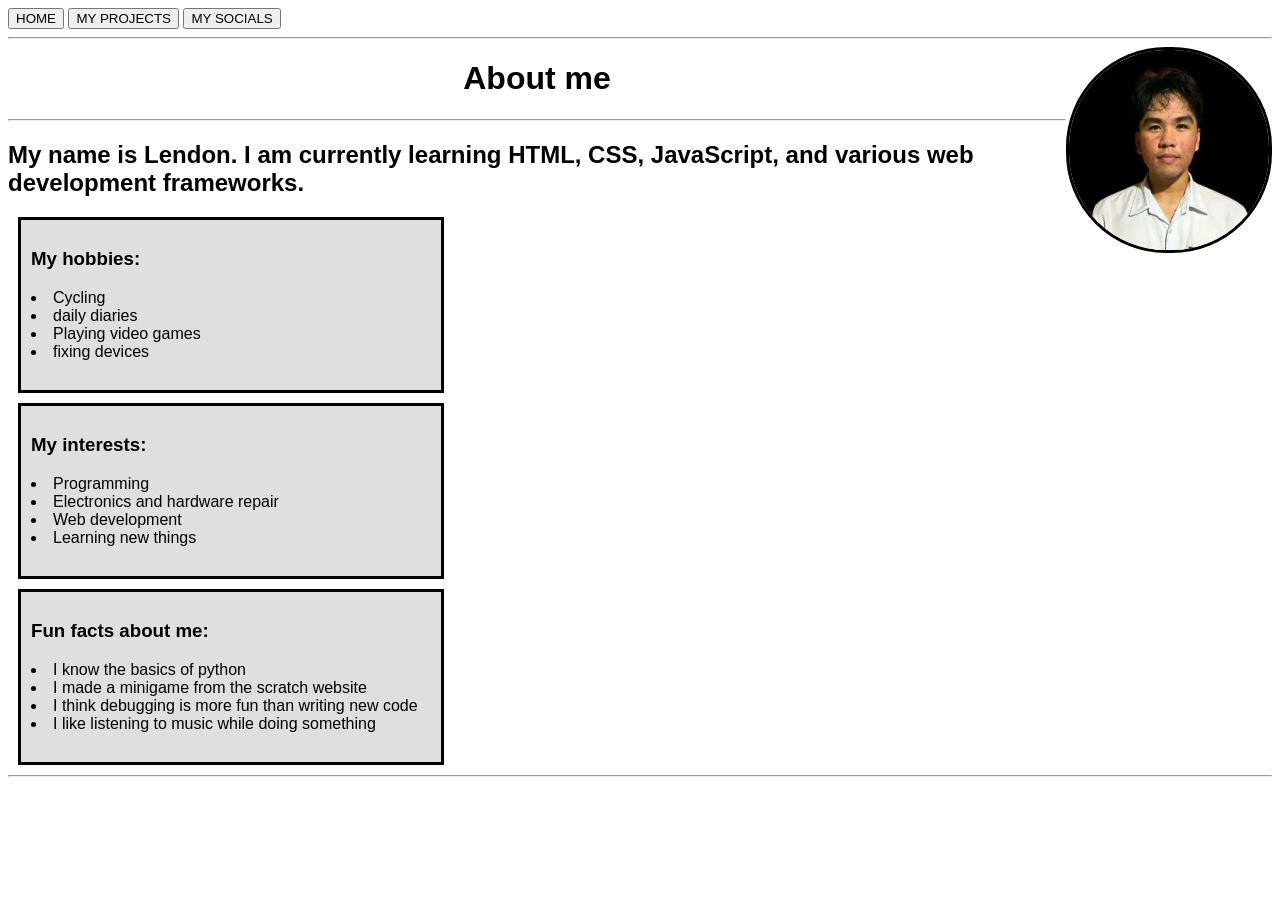
==== index.html @ 607becc3 "Add files via upload" ====
<!DOCTYPE html>
<html lang="en">
<head>
    <link rel = "stylesheet" href="style.css">
    <title>About me</title>
</head>
<body>
<button onclick="window.open('index.html')">HOME</button>
<button onclick="window.open('projects.html')">MY PROJECTS</button>
<button onclick="window.open('socials.html')">MY SOCIALS</button>
<hr>

<img src="images/Panti.jpg" alt="picture of Luel Lendon B. Panti" height ="200" width="200" style ="border-radius: 100px;border:solid Black;float: right;" tagline="This is a picture of Lendon."> 
  <h1 style="text-align:center;">About me</h1>
  <hr>
  <h2> My name is <b>Lendon</b>. I am currently learning <b>HTML, CSS, JavaScript</b>, and various web development frameworks.<br></h2>
  

<ul style="list-style-position: inside;"> <h3>My hobbies:</h3>             
    <li>Cycling</li>
    <li>daily diaries</li>
    <li>Playing video games</li>
    <li>fixing devices</li>
</ul>
<ul style="list-style-position: inside;"> <h3>My interests:</h3>             
    <li>Programming</li>
    <li>Electronics and hardware repair</li>
    <li>Web development</li>
    <li>Learning new things</li>

   
</ul>
<ul style="list-style-position: inside;"> <h3>Fun facts about me:</h3>             
    <li>I know the basics of python</li>
    <li>I made a minigame from the scratch website</li>
    <li>I think debugging is more fun than writing new code</li>
    <li>I like listening to music while doing something</li>
</ul>
<hr>


</body>
</html>
---- style.css ----
body {
    background-color: white;
    font-family: Arial, sans-serif;
}

ul {
    background-color: rgb(222, 223, 224);
    border:solid;
    margin:10px;
    padding:10px;
    margin-right:auto;
    width:400px;
    height:150px;
    flex-direction: column;
}
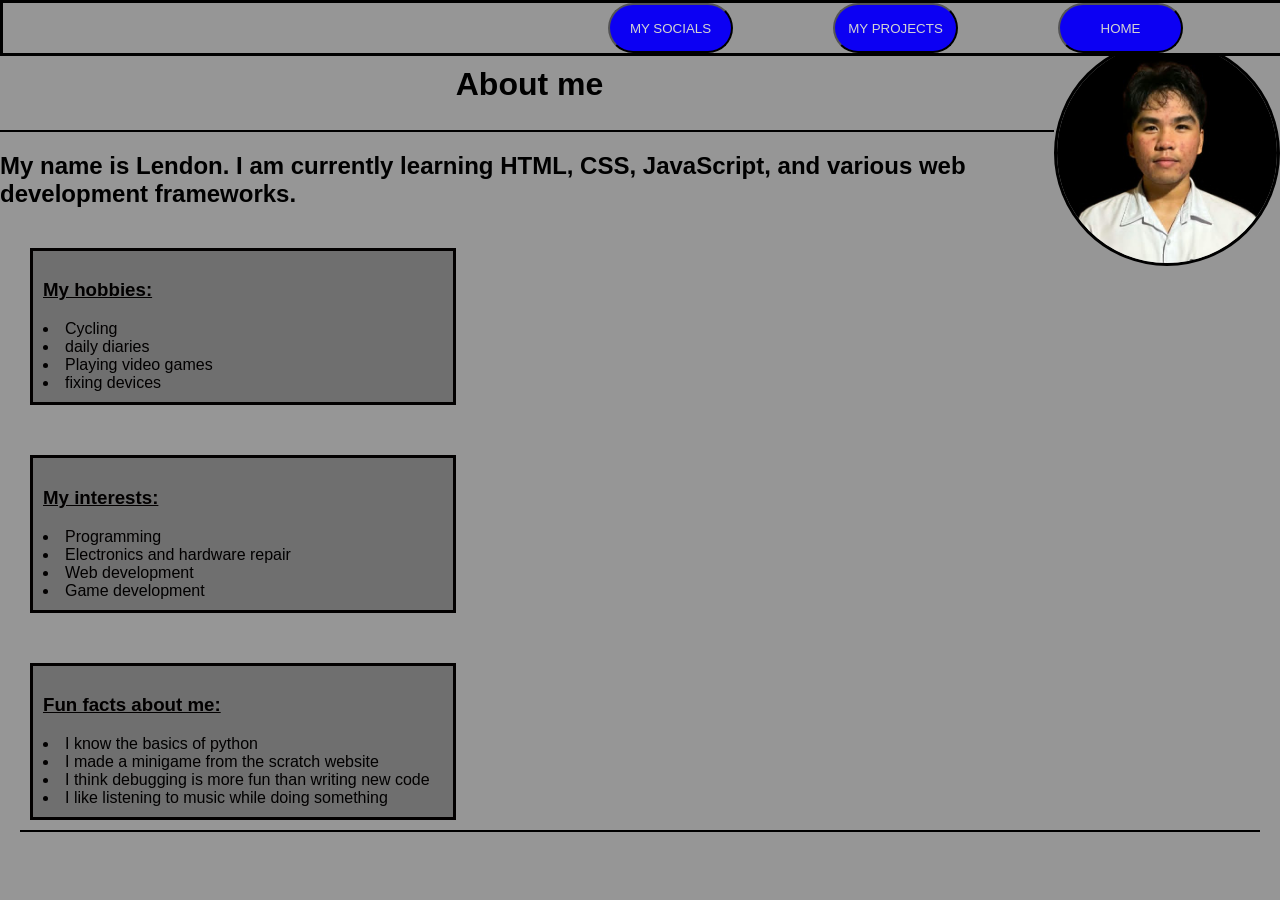
==== commit bd3eeb00: "Add files via upload" ====
--- a/index.html
+++ b/index.html
@@ -1,43 +1,59 @@
 <!DOCTYPE html>
 <html lang="en">
 <head>
+    <meta charset="UTF-8">
+    <meta name="viewport" content="width=device-width, initial-scale=1.0">
     <link rel = "stylesheet" href="style.css">
+    <link rel = "stylesheet" href="class.css">
+    
     <title>About me</title>
 </head>
 <body>
-<button onclick="window.open('index.html')">HOME</button>
-<button onclick="window.open('projects.html')">MY PROJECTS</button>
-<button onclick="window.open('socials.html')">MY SOCIALS</button>
-<hr>
+    <div class="buttoning">
 
-<img src="images/Panti.jpg" alt="picture of Luel Lendon B. Panti" height ="200" width="200" style ="border-radius: 100px;border:solid Black;float: right;" tagline="This is a picture of Lendon."> 
-  <h1 style="text-align:center;">About me</h1>
+      <button  onclick="window.open('index.html', '_self')">HOME</button>
+      <button  onclick="window.open('projects.html', '_self')">MY PROJECTS</button>
+      <button  onclick="window.open('socials.html', '_self')">MY SOCIALS</button>
+  <br> <br> 
+    </div>
+
+    <div>
+  <img  class="profile" src="images/Panti.jpg" alt="picture of Luel Lendon B. Panti" tagline="This is a picture of Lendon."> 
+    </div>
+
+
+  <h1 style="text-align:center;padding:5px;">About me</h1>
   <hr>
   <h2> My name is <b>Lendon</b>. I am currently learning <b>HTML, CSS, JavaScript</b>, and various web development frameworks.<br></h2>
   
-
-<ul style="list-style-position: inside;"> <h3>My hobbies:</h3>             
+<div class="info-box">
+<ul style="list-style-position: inside;"> <h3><u>My hobbies:</u></h3>             
     <li>Cycling</li>
     <li>daily diaries</li>
     <li>Playing video games</li>
     <li>fixing devices</li>
 </ul>
-<ul style="list-style-position: inside;"> <h3>My interests:</h3>             
-    <li>Programming</li>
-    <li>Electronics and hardware repair</li>
-    <li>Web development</li>
-    <li>Learning new things</li>
+</div>
+<div class="info-box">
+<ul style="list-style-position: inside;"> 
+    <h3><u>My interests:</u></h3>                      
+     <li>Programming</li>
+     <li>Electronics and hardware repair</li>
+     <li>Web development</li>
+     <li>Game development</li>
+   
+</ul></div>
+<div class="info-box">
+<ul style="list-style-position: inside;"> 
+    <h3><u>Fun facts about me:</u></h3>             
+     <li>I know the basics of python</li>
+     <li>I made a minigame from the scratch website</li>
+     <li>I think debugging is more fun than writing new code</li>
+     <li>I like listening to music while doing something</li>
 
-   
-</ul>
-<ul style="list-style-position: inside;"> <h3>Fun facts about me:</h3>             
-    <li>I know the basics of python</li>
-    <li>I made a minigame from the scratch website</li>
-    <li>I think debugging is more fun than writing new code</li>
-    <li>I like listening to music while doing something</li>
 </ul>
 <hr>
-
+</div>
 
 </body>
 </html>
--- a/style.css
+++ b/style.css
@@ -1,15 +1,35 @@
 body {
-    background-color: white;
-    font-family: Arial, sans-serif;
+  background-color: rgb(150, 150, 150);
+  font-family: Arial, Helvetica, sans-serif;
+  padding-top: 40px;
+  margin: 0;
+
 }
 
 ul {
-    background-color: rgb(222, 223, 224);
+    background-color: rgb(111, 111, 111);
     border:solid;
     margin:10px;
     padding:10px;
     margin-right:auto;
     width:400px;
-    height:150px;
+    height:auto;
     flex-direction: column;
-}+  
+}
+
+button {
+    width: 125px;
+    height: 50px;
+    margin-right: 100px;
+    color: lightgray;
+    background-color: rgb(12, 0, 243);
+    border-radius: 100px;
+    float: right;
+}
+
+hr {
+  border: 1px solid black;  
+  margin:0;
+}
+
--- a/class.css
+++ b/class.css
@@ -0,0 +1,39 @@
+.profile {
+  border-radius: 200px;
+  border:solid black 3px;
+  width: 220px;
+  height: 220px; 
+  object-fit: cover;
+  float: right; 
+}
+
+.buttoning {  
+  position: fixed;
+  top: 0;
+  left: 0;
+  width: 100%;
+  background-color: rgb(150, 150, 150);
+  height:50px;
+  border:solid
+}
+
+.info-box {
+  color: rgb(2, 0, 0);
+  text-align: left;
+  margin: 10px;
+  padding: 10px;
+}
+
+.about-main {
+  display: flex;
+  justify-content: center;    
+  align-items: flex-start;
+  gap: 40px;
+  margin-top: 30px;
+  text-align: left;          
+}
+
+.socials {
+overflow-y:auto;
+height: 200px;
+}
